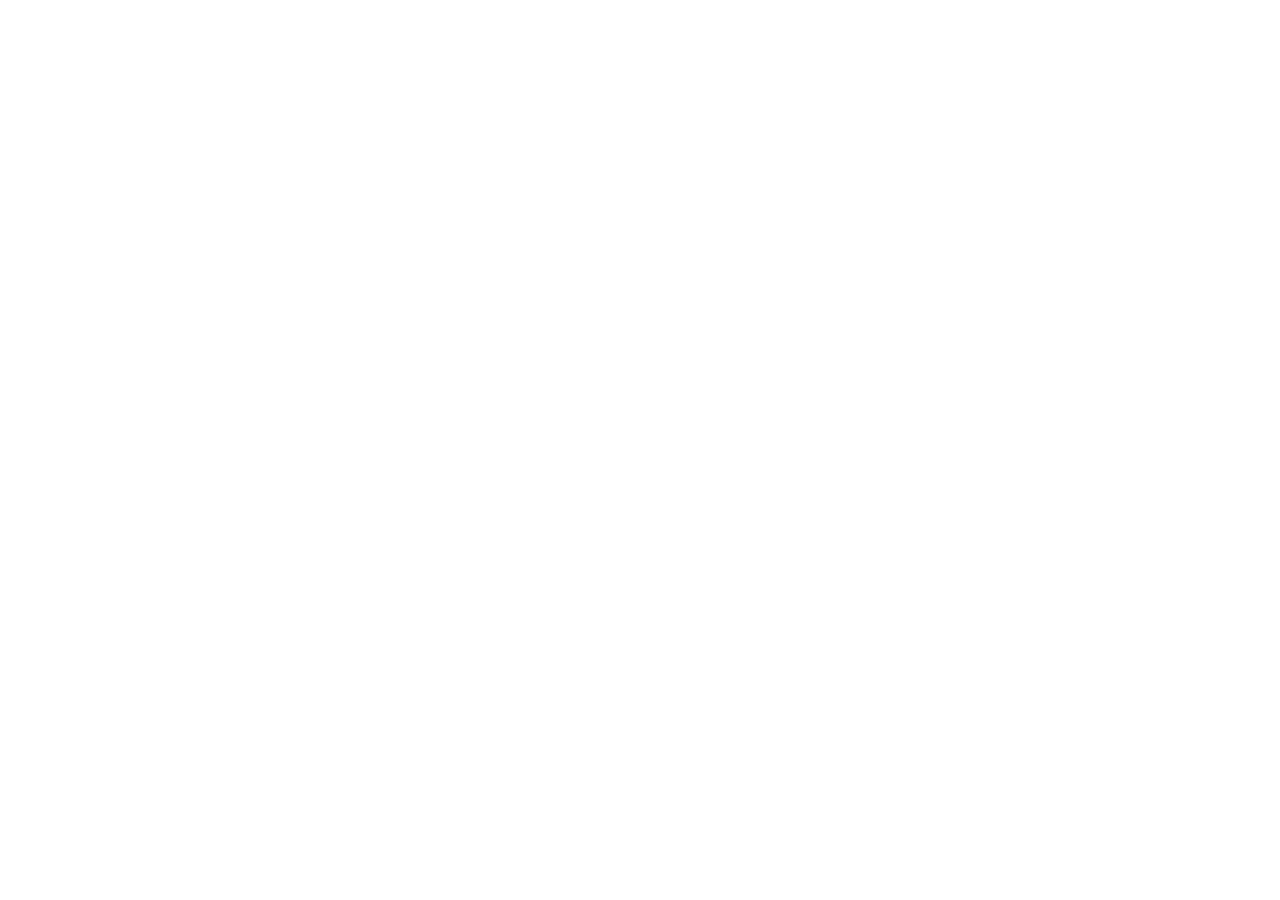
==== iskra_flutter/web/index.html @ d9bb9bb2 "Flutter-версия «Искры»: ядро на Dart, клиент сервера, базовый интерфейс - lib/core: логика и баланс " ====
<!DOCTYPE html>
<html lang="ru">
<head>
  <!--
    If you are serving your web app in a path other than the root, change the
    href value below to reflect the base path you are serving from.

    The path provided below has to start and end with a slash "/" in order for
    it to work correctly.

    For more details:
    * https://developer.mozilla.org/en-US/docs/Web/HTML/Element/base

    This is a placeholder for base href that will be replaced by the value of
    the `--base-href` argument provided to `flutter build`.
  -->
  <base href="$FLUTTER_BASE_HREF">

  <meta charset="UTF-8">
  <meta content="IE=Edge" http-equiv="X-UA-Compatible">
  <meta name="description" content="Стратегия в мире шестигранников">

  <!-- iOS meta tags & icons -->
  <meta name="mobile-web-app-capable" content="yes">
  <meta name="apple-mobile-web-app-status-bar-style" content="black">
  <meta name="apple-mobile-web-app-title" content="Искра">
  <link rel="apple-touch-icon" href="icons/Icon-192.png">

  <!-- Favicon -->
  <link rel="icon" type="image/png" href="favicon.png"/>

  <title>Искра</title>
  <link rel="manifest" href="manifest.json">
</head>
<body>
  <!--
    You can customize the "flutter_bootstrap.js" script.
    This is useful to provide a custom configuration to the Flutter loader
    or to give the user feedback during the initialization process.

    For more details:
    * https://docs.flutter.dev/platform-integration/web/initialization
  -->
  <script src="flutter_bootstrap.js" async></script>
</body>
</html>
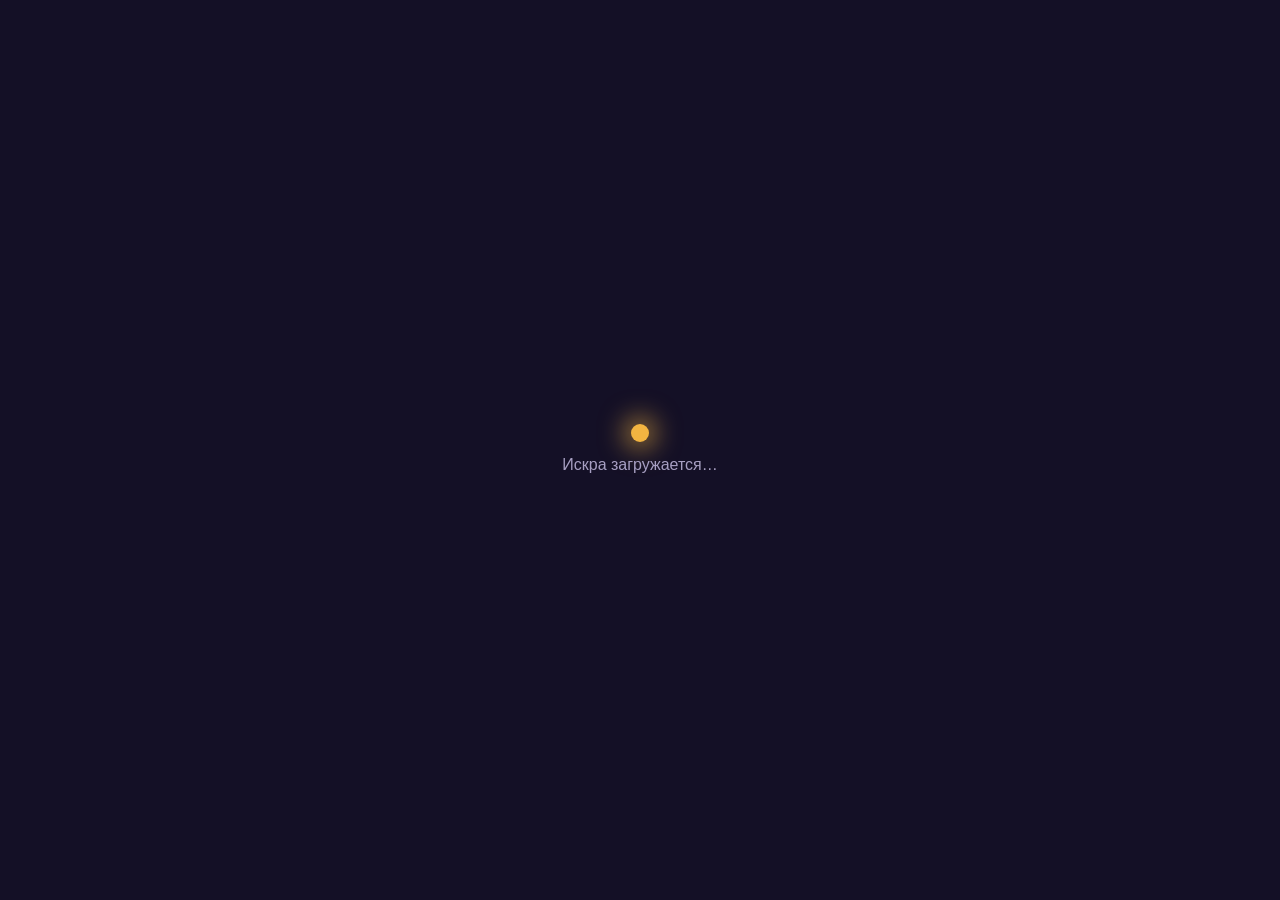
==== commit 3e90594c: "Искра 0.2.1: веб-сборка не даёт белого экрана на хостинге - .htaccess для корня сайта: тип applicati" ====
--- a/iskra_flutter/web/index.html
+++ b/iskra_flutter/web/index.html
@@ -31,8 +31,20 @@
 
   <title>Искра</title>
   <link rel="manifest" href="manifest.json">
+  <style>
+    html, body { margin: 0; height: 100%; background: #141026; }
+    #loading { position: fixed; inset: 0; display: flex; flex-direction: column; align-items: center; justify-content: center;
+      gap: 12px; color: #a79fc2; font: 16px/1.4 sans-serif; text-align: center; padding: 24px; box-sizing: border-box; }
+    #loading .spark { width: 18px; height: 18px; border-radius: 50%; background: #f2b441; box-shadow: 0 0 24px 8px #f2b44188;
+      animation: pulse 1.2s ease-in-out infinite; }
+    #loading .err { color: #ef6b90; max-width: 560px; }
+    @keyframes pulse { 50% { transform: scale(.6); opacity: .6; } }
+  </style>
 </head>
 <body>
+  <!-- Экран загрузки: если игра не запустится, здесь появится причина вместо белого экрана -->
+  <div id="loading"><div class="spark"></div><div class="msg">Искра загружается…</div></div>
+  <script src="loader.js"></script>
   <!--
     You can customize the "flutter_bootstrap.js" script.
     This is useful to provide a custom configuration to the Flutter loader
